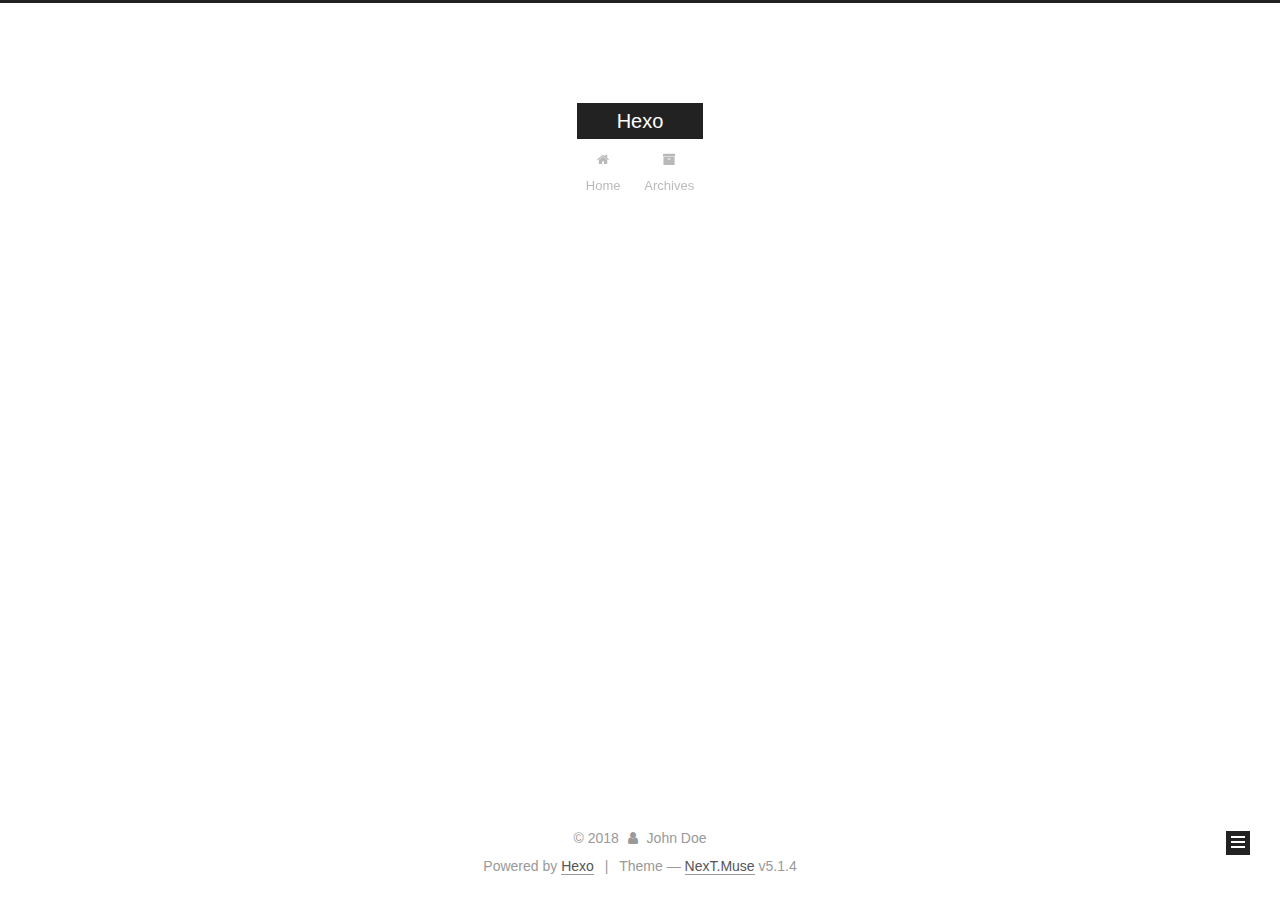
==== archives/index.html @ 810b973e "Site updated: 2018-08-14 03:39:46" ====
<!DOCTYPE html>



  


<html class="theme-next muse use-motion" lang="">
<head>
  <meta charset="UTF-8"/>
<meta http-equiv="X-UA-Compatible" content="IE=edge" />
<meta name="viewport" content="width=device-width, initial-scale=1, maximum-scale=1"/>
<meta name="theme-color" content="#222">









<meta http-equiv="Cache-Control" content="no-transform" />
<meta http-equiv="Cache-Control" content="no-siteapp" />
















  
  
  <link href="/lib/fancybox/source/jquery.fancybox.css?v=2.1.5" rel="stylesheet" type="text/css" />







<link href="/lib/font-awesome/css/font-awesome.min.css?v=4.6.2" rel="stylesheet" type="text/css" />

<link href="/css/main.css?v=5.1.4" rel="stylesheet" type="text/css" />


  <link rel="apple-touch-icon" sizes="180x180" href="/images/apple-touch-icon-next.png?v=5.1.4">


  <link rel="icon" type="image/png" sizes="32x32" href="/images/favicon-32x32-next.png?v=5.1.4">


  <link rel="icon" type="image/png" sizes="16x16" href="/images/favicon-16x16-next.png?v=5.1.4">


  <link rel="mask-icon" href="/images/logo.svg?v=5.1.4" color="#222">





  <meta name="keywords" content="Hexo, NexT" />










<meta property="og:type" content="website">
<meta property="og:title" content="Hexo">
<meta property="og:url" content="http://yoursite.com/archives/index.html">
<meta property="og:site_name" content="Hexo">
<meta property="og:locale" content="default">
<meta name="twitter:card" content="summary">
<meta name="twitter:title" content="Hexo">



<script type="text/javascript" id="hexo.configurations">
  var NexT = window.NexT || {};
  var CONFIG = {
    root: '/',
    scheme: 'Muse',
    version: '5.1.4',
    sidebar: {"position":"left","display":"post","offset":12,"b2t":false,"scrollpercent":false,"onmobile":false},
    fancybox: true,
    tabs: true,
    motion: {"enable":true,"async":false,"transition":{"post_block":"fadeIn","post_header":"slideDownIn","post_body":"slideDownIn","coll_header":"slideLeftIn","sidebar":"slideUpIn"}},
    duoshuo: {
      userId: '0',
      author: 'Author'
    },
    algolia: {
      applicationID: '',
      apiKey: '',
      indexName: '',
      hits: {"per_page":10},
      labels: {"input_placeholder":"Search for Posts","hits_empty":"We didn't find any results for the search: ${query}","hits_stats":"${hits} results found in ${time} ms"}
    }
  };
</script>



  <link rel="canonical" href="http://yoursite.com/archives/"/>





  <title>Archive | Hexo</title>
  








</head>

<body itemscope itemtype="http://schema.org/WebPage" lang="default">

  
  
    
  

  <div class="container sidebar-position-left page-archive">
    <div class="headband"></div>

    <header id="header" class="header" itemscope itemtype="http://schema.org/WPHeader">
      <div class="header-inner"><div class="site-brand-wrapper">
  <div class="site-meta ">
    

    <div class="custom-logo-site-title">
      <a href="/"  class="brand" rel="start">
        <span class="logo-line-before"><i></i></span>
        <span class="site-title">Hexo</span>
        <span class="logo-line-after"><i></i></span>
      </a>
    </div>
      
        <p class="site-subtitle"></p>
      
  </div>

  <div class="site-nav-toggle">
    <button>
      <span class="btn-bar"></span>
      <span class="btn-bar"></span>
      <span class="btn-bar"></span>
    </button>
  </div>
</div>

<nav class="site-nav">
  

  
    <ul id="menu" class="menu">
      
        
        <li class="menu-item menu-item-home">
          <a href="/" rel="section">
            
              <i class="menu-item-icon fa fa-fw fa-home"></i> <br />
            
            Home
          </a>
        </li>
      
        
        <li class="menu-item menu-item-archives">
          <a href="/archives/" rel="section">
            
              <i class="menu-item-icon fa fa-fw fa-archive"></i> <br />
            
            Archives
          </a>
        </li>
      

      
    </ul>
  

  
</nav>



 </div>
    </header>

    <main id="main" class="main">
      <div class="main-inner">
        <div class="content-wrap">
          <div id="content" class="content">
            

  
  
  
  <div class="post-block archive">
    <div id="posts" class="posts-collapse">
      <span class="archive-move-on"></span>

      <span class="archive-page-counter">
        
        
        
          
        
        Um..! 1 post. Keep on posting.
      </span>

      

        
        
        

        
          
          <div class="collection-title">
            <h1 class="archive-year" id="archive-year-2018">2018</h1>
          </div>
        
        

        

  <article class="post post-type-normal" itemscope itemtype="http://schema.org/Article">
    <header class="post-header">

      <h2 class="post-title">
        
            <a class="post-title-link" href="/2018/08/14/hello-world/" itemprop="url">
              
                <span itemprop="name">Hello World</span>
              
            </a>
        
      </h2>

      <div class="post-meta">
        <time class="post-time" itemprop="dateCreated"
              datetime="2018-08-14T01:51:07+08:00"
              content="2018-08-14" >
          08-14
        </time>
      </div>

    </header>
  </article>



      

    </div>
  </div>
  
  
  

  



          </div>
          


          

        </div>
        
          
  
  <div class="sidebar-toggle">
    <div class="sidebar-toggle-line-wrap">
      <span class="sidebar-toggle-line sidebar-toggle-line-first"></span>
      <span class="sidebar-toggle-line sidebar-toggle-line-middle"></span>
      <span class="sidebar-toggle-line sidebar-toggle-line-last"></span>
    </div>
  </div>

  <aside id="sidebar" class="sidebar">
    
    <div class="sidebar-inner">

      

      

      <section class="site-overview-wrap sidebar-panel sidebar-panel-active">
        <div class="site-overview">
          <div class="site-author motion-element" itemprop="author" itemscope itemtype="http://schema.org/Person">
            
              <p class="site-author-name" itemprop="name">John Doe</p>
              <p class="site-description motion-element" itemprop="description"></p>
          </div>

          <nav class="site-state motion-element">

            
              <div class="site-state-item site-state-posts">
              
                <a href="/archives/">
              
                  <span class="site-state-item-count">1</span>
                  <span class="site-state-item-name">posts</span>
                </a>
              </div>
            

            

            

          </nav>

          

          

          
          

          
          

          

        </div>
      </section>

      

      

    </div>
  </aside>


        
      </div>
    </main>

    <footer id="footer" class="footer">
      <div class="footer-inner">
        <div class="copyright">&copy; <span itemprop="copyrightYear">2018</span>
  <span class="with-love">
    <i class="fa fa-user"></i>
  </span>
  <span class="author" itemprop="copyrightHolder">John Doe</span>

  
</div>


  <div class="powered-by">Powered by <a class="theme-link" target="_blank" href="https://hexo.io">Hexo</a></div>



  <span class="post-meta-divider">|</span>



  <div class="theme-info">Theme &mdash; <a class="theme-link" target="_blank" href="https://github.com/iissnan/hexo-theme-next">NexT.Muse</a> v5.1.4</div>




        







        
      </div>
    </footer>

    
      <div class="back-to-top">
        <i class="fa fa-arrow-up"></i>
        
      </div>
    

    

  </div>

  

<script type="text/javascript">
  if (Object.prototype.toString.call(window.Promise) !== '[object Function]') {
    window.Promise = null;
  }
</script>









  












  
  
    <script type="text/javascript" src="/lib/jquery/index.js?v=2.1.3"></script>
  

  
  
    <script type="text/javascript" src="/lib/fastclick/lib/fastclick.min.js?v=1.0.6"></script>
  

  
  
    <script type="text/javascript" src="/lib/jquery_lazyload/jquery.lazyload.js?v=1.9.7"></script>
  

  
  
    <script type="text/javascript" src="/lib/velocity/velocity.min.js?v=1.2.1"></script>
  

  
  
    <script type="text/javascript" src="/lib/velocity/velocity.ui.min.js?v=1.2.1"></script>
  

  
  
    <script type="text/javascript" src="/lib/fancybox/source/jquery.fancybox.pack.js?v=2.1.5"></script>
  


  


  <script type="text/javascript" src="/js/src/utils.js?v=5.1.4"></script>

  <script type="text/javascript" src="/js/src/motion.js?v=5.1.4"></script>



  
  

  

  


  <script type="text/javascript" src="/js/src/bootstrap.js?v=5.1.4"></script>



  


  




	





  





  












  





  

  

  

  
  

  

  

  

</body>
</html>
---- css/main.css ----
/* normalize.css v3.0.2 | MIT License | git.io/normalize */
html {
  font-family: sans-serif; /* 1 */
  -ms-text-size-adjust: 100%; /* 2 */
  -webkit-text-size-adjust: 100%; /* 2 */
}
body {
  margin: 0;
}
article,
aside,
details,
figcaption,
figure,
footer,
header,
hgroup,
main,
menu,
nav,
section,
summary {
  display: block;
}
audio,
canvas,
progress,
video {
  display: inline-block; /* 1 */
  vertical-align: baseline; /* 2 */
}
audio:not([controls]) {
  display: none;
  height: 0;
}
[hidden],
template {
  display: none;
}
a {
  background-color: transparent;
}
a:active,
a:hover {
  outline: 0;
}
abbr[title] {
  border-bottom: 1px dotted;
}
b,
strong {
  font-weight: bold;
}
dfn {
  font-style: italic;
}
h1 {
  font-size: 2em;
  margin: 0.67em 0;
}
mark {
  background: #ff0;
  color: #000;
}
small {
  font-size: 80%;
}
sub,
sup {
  font-size: 75%;
  line-height: 0;
  position: relative;
  vertical-align: baseline;
}
sup {
  top: -0.5em;
}
sub {
  bottom: -0.25em;
}
img {
  border: 0;
}
svg:not(:root) {
  overflow: hidden;
}
figure {
  margin: 1em 40px;
}
hr {
  -moz-box-sizing: content-box;
  box-sizing: content-box;
  height: 0;
}
pre {
  overflow: auto;
}
code,
kbd,
pre,
samp {
  font-family: monospace, monospace;
  font-size: 1em;
}
button,
input,
optgroup,
select,
textarea {
  color: inherit; /* 1 */
  font: inherit; /* 2 */
  margin: 0; /* 3 */
}
button {
  overflow: visible;
}
button,
select {
  text-transform: none;
}
button,
html input[type="button"],
input[type="reset"],
input[type="submit"] {
  -webkit-appearance: button; /* 2 */
  cursor: pointer; /* 3 */
}
button[disabled],
html input[disabled] {
  cursor: default;
}
button::-moz-focus-inner,
input::-moz-focus-inner {
  border: 0;
  padding: 0;
}
input {
  line-height: normal;
}
input[type="checkbox"],
input[type="radio"] {
  box-sizing: border-box; /* 1 */
  padding: 0; /* 2 */
}
input[type="number"]::-webkit-inner-spin-button,
input[type="number"]::-webkit-outer-spin-button {
  height: auto;
}
input[type="search"] {
  -webkit-appearance: textfield; /* 1 */
  -moz-box-sizing: content-box;
  -webkit-box-sizing: content-box; /* 2 */
  box-sizing: content-box;
}
input[type="search"]::-webkit-search-cancel-button,
input[type="search"]::-webkit-search-decoration {
  -webkit-appearance: none;
}
fieldset {
  border: 1px solid #c0c0c0;
  margin: 0 2px;
  padding: 0.35em 0.625em 0.75em;
}
legend {
  border: 0; /* 1 */
  padding: 0; /* 2 */
}
textarea {
  overflow: auto;
}
optgroup {
  font-weight: bold;
}
table {
  border-collapse: collapse;
  border-spacing: 0;
}
td,
th {
  padding: 0;
}
::selection {
  background: #262a30;
  color: #fff;
}
body {
  position: relative;
  font-family: 'Lato', "PingFang SC", "Microsoft YaHei", sans-serif;
  font-size: 14px;
  line-height: 2;
  color: #555;
  background: #fff;
}
@media (max-width: 767px) {
  body {
    padding-right: 0 !important;
  }
}
@media (min-width: 768px) and (max-width: 991px) {
  body {
    padding-right: 0 !important;
  }
}
@media (min-width: 1600px) {
  body {
    font-size: 16px;
  }
}
h1,
h2,
h3,
h4,
h5,
h6 {
  margin: 0;
  padding: 0;
  font-weight: bold;
  line-height: 1.5;
  font-family: 'Lato', "PingFang SC", "Microsoft YaHei", sans-serif;
}
h2,
h3,
h4,
h5,
h6 {
  margin: 20px 0 15px;
}
h1 {
  font-size: 22px;
}
@media (max-width: 767px) {
  h1 {
    font-size: 18px;
  }
}
h2 {
  font-size: 20px;
}
@media (max-width: 767px) {
  h2 {
    font-size: 16px;
  }
}
h3 {
  font-size: 18px;
}
@media (max-width: 767px) {
  h3 {
    font-size: 14px;
  }
}
h4 {
  font-size: 16px;
}
@media (max-width: 767px) {
  h4 {
    font-size: 12px;
  }
}
h5 {
  font-size: 14px;
}
@media (max-width: 767px) {
  h5 {
    font-size: 10px;
  }
}
h6 {
  font-size: 12px;
}
@media (max-width: 767px) {
  h6 {
    font-size: 8px;
  }
}
p {
  margin: 0 0 20px 0;
}
a {
  color: #555;
  text-decoration: none;
  outline: none;
  border-bottom: 1px solid #999;
  word-wrap: break-word;
}
a:hover {
  color: #222;
  border-bottom-color: #222;
}
blockquote {
  margin: 0;
  padding: 0;
}
img {
  display: block;
  margin: auto;
  max-width: 100%;
  height: auto;
}
hr {
  margin: 40px 0;
  height: 3px;
  border: none;
  background-color: #ddd;
  background-image: repeating-linear-gradient(-45deg, #fff, #fff 4px, transparent 4px, transparent 8px);
}
blockquote {
  padding: 0 15px;
  color: #666;
  border-left: 4px solid #ddd;
}
blockquote cite::before {
  content: "-";
  padding: 0 5px;
}
dt {
  font-weight: 700;
}
dd {
  margin: 0;
  padding: 0;
}
kbd {
  border: 1px solid #ccc;
  border-radius: 0.2em;
  box-shadow: 0.1em 0.1em 0.2em rgba(0,0,0,0.1);
  background-color: #f9f9f9;
  font-family: inherit;
  background-image: -webkit-linear-gradient(top, #eee, #fff, #eee);
  padding: 0.1em 0.3em;
  white-space: nowrap;
}
.text-left {
  text-align: left;
}
.text-center {
  text-align: center;
}
.text-right {
  text-align: right;
}
.text-justify {
  text-align: justify;
}
.text-nowrap {
  white-space: nowrap;
}
.text-lowercase {
  text-transform: lowercase;
}
.text-uppercase {
  text-transform: uppercase;
}
.text-capitalize {
  text-transform: capitalize;
}
.center-block {
  display: block;
  margin-left: auto;
  margin-right: auto;
}
.clearfix:before,
.clearfix:after {
  content: " ";
  display: table;
}
.clearfix:after {
  clear: both;
}
.pullquote {
  width: 45%;
}
.pullquote.left {
  float: left;
  margin-left: 5px;
  margin-right: 10px;
}
.pullquote.right {
  float: right;
  margin-left: 10px;
  margin-right: 5px;
}
.affix.affix.affix {
  position: fixed;
}
.translation {
  margin-top: -20px;
  font-size: 14px;
  color: #999;
}
.scrollbar-measure {
  width: 100px;
  height: 100px;
  overflow: scroll;
  position: absolute;
  top: -9999px;
}
.use-motion .motion-element {
  opacity: 0;
}
table {
  margin: 20px 0;
  width: 100%;
  border-collapse: collapse;
  border-spacing: 0;
  border: 1px solid #ddd;
  font-size: 14px;
  table-layout: fixed;
  word-wrap: break-all;
}
table>tbody>tr:nth-of-type(odd) {
  background-color: #f9f9f9;
}
table>tbody>tr:hover {
  background-color: #f5f5f5;
}
caption,
th,
td {
  padding: 8px;
  text-align: left;
  vertical-align: middle;
  font-weight: normal;
}
th,
td {
  border-bottom: 3px solid #ddd;
  border-right: 1px solid #eee;
}
th {
  padding-bottom: 10px;
  font-weight: 700;
}
td {
  border-bottom-width: 1px;
}
html,
body {
  height: 100%;
}
.container {
  position: relative;
  min-height: 100%;
}
.header-inner {
  margin: 0 auto;
  padding: 100px 0 70px;
  width: 700px;
}
@media (min-width: 1600px) {
  .container .header-inner {
    width: 900px;
  }
}
.main {
  padding-bottom: 150px;
}
.main-inner {
  margin: 0 auto;
  width: 700px;
}
@media (min-width: 1600px) {
  .container .main-inner {
    width: 900px;
  }
}
.footer {
  position: absolute;
  left: 0;
  bottom: 0;
  width: 100%;
  min-height: 50px;
}
.footer-inner {
  box-sizing: border-box;
  margin: 20px auto;
  width: 700px;
}
@media (min-width: 1600px) {
  .container .footer-inner {
    width: 900px;
  }
}
pre,
.highlight {
  overflow: auto;
  margin: 20px 0;
  padding: 0;
  font-size: 13px;
  color: #4d4d4c;
  background: #f7f7f7;
  line-height: 1.6;
}
pre,
code {
  font-family: consolas, Menlo, "PingFang SC", "Microsoft YaHei", monospace;
}
code {
  padding: 2px 4px;
  word-wrap: break-word;
  color: #555;
  background: #eee;
  border-radius: 3px;
  font-size: 13px;
}
pre {
  padding: 10px;
}
pre code {
  padding: 0;
  color: #4d4d4c;
  background: none;
  text-shadow: none;
}
.highlight {
  border-radius: 1px;
}
.highlight pre {
  border: none;
  margin: 0;
  padding: 10px 0;
}
.highlight table {
  margin: 0;
  width: auto;
  border: none;
}
.highlight td {
  border: none;
  padding: 0;
}
.highlight figcaption {
  font-size: 1em;
  color: #4d4d4c;
  line-height: 1em;
  margin-bottom: 1em;
}
.highlight figcaption:before,
.highlight figcaption:after {
  content: " ";
  display: table;
}
.highlight figcaption:after {
  clear: both;
}
.highlight figcaption a {
  float: right;
  color: #4d4d4c;
}
.highlight figcaption a:hover {
  border-bottom-color: #4d4d4c;
}
.highlight .gutter pre {
  padding-left: 10px;
  padding-right: 10px;
  color: #869194;
  text-align: right;
  background-color: #eff2f3;
}
.highlight .code pre {
  width: 100%;
  padding-left: 10px;
  padding-right: 10px;
  background-color: #f7f7f7;
}
.highlight .line {
  height: 20px;
}
.gutter {
  -webkit-user-select: none;
  -moz-user-select: none;
  -ms-user-select: none;
  user-select: none;
}
.gist table {
  width: auto;
}
.gist table td {
  border: none;
}
pre .deletion {
  background: #fdd;
}
pre .addition {
  background: #dfd;
}
pre .meta {
  color: #8959a8;
}
pre .comment {
  color: #8e908c;
}
pre .variable,
pre .attribute,
pre .tag,
pre .regexp,
pre .ruby .constant,
pre .xml .tag .title,
pre .xml .pi,
pre .xml .doctype,
pre .html .doctype,
pre .css .id,
pre .css .class,
pre .css .pseudo {
  color: #c82829;
}
pre .number,
pre .preprocessor,
pre .built_in,
pre .literal,
pre .params,
pre .constant,
pre .command {
  color: #f5871f;
}
pre .ruby .class .title,
pre .css .rules .attribute,
pre .string,
pre .value,
pre .inheritance,
pre .header,
pre .ruby .symbol,
pre .xml .cdata,
pre .special,
pre .number,
pre .formula {
  color: #718c00;
}
pre .title,
pre .css .hexcolor {
  color: #3e999f;
}
pre .function,
pre .python .decorator,
pre .python .title,
pre .ruby .function .title,
pre .ruby .title .keyword,
pre .perl .sub,
pre .javascript .title,
pre .coffeescript .title {
  color: #4271ae;
}
pre .keyword,
pre .javascript .function {
  color: #8959a8;
}
.full-image.full-image.full-image.full-image {
  border: none;
  max-width: 100%;
  width: auto;
  margin: 20px auto 25px;
}
@media (min-width: 992px) {
  .full-image.full-image.full-image.full-image {
    max-width: none;
    width: 110%;
    margin: 25px -5%;
  }
}
.blockquote-center,
.page-home .post-type-quote blockquote,
.page-post-detail .post-type-quote blockquote {
  position: relative;
  margin: 40px 0;
  padding: 0;
  border-left: none;
  text-align: center;
}
.blockquote-center::before,
.page-home .post-type-quote blockquote::before,
.page-post-detail .post-type-quote blockquote::before,
.blockquote-center::after,
.page-home .post-type-quote blockquote::after,
.page-post-detail .post-type-quote blockquote::after {
  position: absolute;
  content: ' ';
  display: block;
  width: 100%;
  height: 24px;
  opacity: 0.2;
  background-repeat: no-repeat;
  background-position: 0 -6px;
  background-size: 22px 22px;
}
.blockquote-center::before,
.page-home .post-type-quote blockquote::before,
.page-post-detail .post-type-quote blockquote::before {
  top: -20px;
  background-image: url("../images/quote-l.svg");
  border-top: 1px solid #ccc;
}
.blockquote-center::after,
.page-home .post-type-quote blockquote::after,
.page-post-detail .post-type-quote blockquote::after {
  bottom: -20px;
  background-image: url("../images/quote-r.svg");
  border-bottom: 1px solid #ccc;
  background-position: 100% 8px;
}
.blockquote-center p,
.page-home .post-type-quote blockquote p,
.page-post-detail .post-type-quote blockquote p,
.blockquote-center div,
.page-home .post-type-quote blockquote div,
.page-post-detail .post-type-quote blockquote div {
  text-align: center;
}
.post .post-body .group-picture img {
  box-sizing: border-box;
  padding: 0 3px;
  border: none;
}
.post .group-picture-row {
  overflow: hidden;
  margin-top: 6px;
}
.post .group-picture-row:first-child {
  margin-top: 0;
}
.post .group-picture-column {
  float: left;
}
.page-post-detail .post-body .group-picture-column {
  float: none;
  margin-top: 10px;
  width: auto !important;
}
.page-post-detail .post-body .group-picture-column img {
  margin: 0 auto;
}
.page-archive .group-picture-container {
  overflow: hidden;
}
.page-archive .group-picture-row {
  float: left;
}
.page-archive .group-picture-row:first-child {
  margin-top: 6px;
}
.page-archive .group-picture-column {
  max-width: 150px;
  max-height: 150px;
}
.post-body .note {
  position: relative;
  padding: 15px;
  margin-bottom: 20px;
  border: 1px solid #eee;
  border-left-width: 5px;
  border-radius: 3px;
}
.post-body .note h2,
.post-body .note h3,
.post-body .note h4,
.post-body .note h5,
.post-body .note h6 {
  margin-top: 0;
  margin-bottom: 0;
  border-bottom: initial;
  padding-top: 0 !important;
}
.post-body .note p:first-child,
.post-body .note ul:first-child,
.post-body .note ol:first-child,
.post-body .note table:first-child,
.post-body .note pre:first-child,
.post-body .note blockquote:first-child {
  margin-top: 0;
}
.post-body .note p:last-child,
.post-body .note ul:last-child,
.post-body .note ol:last-child,
.post-body .note table:last-child,
.post-body .note pre:last-child,
.post-body .note blockquote:last-child {
  margin-bottom: 0;
}
.post-body .note.default {
  border-left-color: #777;
}
.post-body .note.default h2,
.post-body .note.default h3,
.post-body .note.default h4,
.post-body .note.default h5,
.post-body .note.default h6 {
  color: #777;
}
.post-body .note.primary {
  border-left-color: #6f42c1;
}
.post-body .note.primary h2,
.post-body .note.primary h3,
.post-body .note.primary h4,
.post-body .note.primary h5,
.post-body .note.primary h6 {
  color: #6f42c1;
}
.post-body .note.info {
  border-left-color: #428bca;
}
.post-body .note.info h2,
.post-body .note.info h3,
.post-body .note.info h4,
.post-body .note.info h5,
.post-body .note.info h6 {
  color: #428bca;
}
.post-body .note.success {
  border-left-color: #5cb85c;
}
.post-body .note.success h2,
.post-body .note.success h3,
.post-body .note.success h4,
.post-body .note.success h5,
.post-body .note.success h6 {
  color: #5cb85c;
}
.post-body .note.warning {
  border-left-color: #f0ad4e;
}
.post-body .note.warning h2,
.post-body .note.warning h3,
.post-body .note.warning h4,
.post-body .note.warning h5,
.post-body .note.warning h6 {
  color: #f0ad4e;
}
.post-body .note.danger {
  border-left-color: #d9534f;
}
.post-body .note.danger h2,
.post-body .note.danger h3,
.post-body .note.danger h4,
.post-body .note.danger h5,
.post-body .note.danger h6 {
  color: #d9534f;
}
.post-body .label {
  display: inline;
  padding: 0 2px;
  white-space: nowrap;
}
.post-body .label.default {
  background-color: #f0f0f0;
}
.post-body .label.primary {
  background-color: #efe6f7;
}
.post-body .label.info {
  background-color: #e5f2f8;
}
.post-body .label.success {
  background-color: #e7f4e9;
}
.post-body .label.warning {
  background-color: #fcf6e1;
}
.post-body .label.danger {
  background-color: #fae8eb;
}
.post-body .tabs {
  position: relative;
  display: block;
  margin-bottom: 20px;
  padding-top: 10px;
}
.post-body .tabs ul.nav-tabs {
  margin: 0;
  padding: 0;
  display: flex;
  margin-bottom: -1px;
}
@media (max-width: 413px) {
  .post-body .tabs ul.nav-tabs {
    display: block;
    margin-bottom: 5px;
  }
}
.post-body .tabs ul.nav-tabs li.tab {
  list-style-type: none !important;
  margin: 0 0.25em 0 0;
  border-top: 3px solid transparent;
  border-left: 1px solid transparent;
  border-right: 1px solid transparent;
}
@media (max-width: 413px) {
  .post-body .tabs ul.nav-tabs li.tab {
    margin: initial;
    border-top: 1px solid transparent;
    border-left: 3px solid transparent;
    border-right: 1px solid transparent;
    border-bottom: 1px solid transparent;
  }
}
.post-body .tabs ul.nav-tabs li.tab a {
  outline: 0;
  border-bottom: initial;
  display: block;
  line-height: 1.8em;
  padding: 0.25em 0.75em;
  transition-duration: 0.2s;
  transition-timing-function: ease-out;
  transition-delay: 0s;
}
.post-body .tabs ul.nav-tabs li.tab a i {
  width: 1.285714285714286em;
}
.post-body .tabs ul.nav-tabs li.tab.active {
  border-top: 3px solid #fc6423;
  border-left: 1px solid #ddd;
  border-right: 1px solid #ddd;
  background-color: #fff;
}
@media (max-width: 413px) {
  .post-body .tabs ul.nav-tabs li.tab.active {
    border-top: 1px solid #ddd;
    border-left: 3px solid #fc6423;
    border-right: 1px solid #ddd;
    border-bottom: 1px solid #ddd;
  }
}
.post-body .tabs ul.nav-tabs li.tab.active a {
  cursor: default;
  color: #555;
}
.post-body .tabs .tab-content {
  background-color: #fff;
}
.post-body .tabs .tab-content .tab-pane {
  border: 1px solid #ddd;
  padding: 20px 20px 0 20px;
}
.post-body .tabs .tab-content .tab-pane:not(.active) {
  display: none !important;
}
.post-body .tabs .tab-content .tab-pane.active {
  display: block !important;
}
.btn {
  display: inline-block;
  padding: 0 20px;
  font-size: 14px;
  color: #fff;
  background: #222;
  border: 2px solid #222;
  text-decoration: none;
  border-radius: 0;
  transition-property: background-color;
  transition-duration: 0.2s;
  transition-timing-function: ease-in-out;
  transition-delay: 0s;
  line-height: 2;
}
.btn:hover {
  border-color: #222;
  color: #222;
  background: #fff;
}
.btn +.btn {
  margin: 0 0 8px 8px;
}
.btn .fa-fw {
  width: 1.285714285714286em;
  text-align: left;
}
.btn-bar {
  display: block;
  width: 22px;
  height: 2px;
  background: #555;
  border-radius: 1px;
}
.btn-bar+.btn-bar {
  margin-top: 4px;
}
.pagination {
  margin: 120px 0 40px;
  text-align: center;
  border-top: 1px solid #eee;
}
.page-number-basic,
.pagination .prev,
.pagination .next,
.pagination .page-number,
.pagination .space {
  display: inline-block;
  position: relative;
  top: -1px;
  margin: 0 10px;
  padding: 0 11px;
}
@media (max-width: 767px) {
  .page-number-basic,
  .pagination .prev,
  .pagination .next,
  .pagination .page-number,
  .pagination .space {
    margin: 0 5px;
  }
}
.pagination .prev,
.pagination .next,
.pagination .page-number {
  border-bottom: 0;
  border-top: 1px solid #eee;
  transition-property: border-color;
  transition-duration: 0.2s;
  transition-timing-function: ease-in-out;
  transition-delay: 0s;
}
.pagination .prev:hover,
.pagination .next:hover,
.pagination .page-number:hover {
  border-top-color: #222;
}
.pagination .space {
  padding: 0;
  margin: 0;
}
.pagination .prev {
  margin-left: 0;
}
.pagination .next {
  margin-right: 0;
}
.pagination .page-number.current {
  color: #fff;
  background: #ccc;
  border-top-color: #ccc;
}
@media (max-width: 767px) {
  .pagination {
    border-top: none;
  }
  .pagination .prev,
  .pagination .next,
  .pagination .page-number {
    margin-bottom: 10px;
    border-top: 0;
    border-bottom: 1px solid #eee;
    padding: 0 10px;
  }
  .pagination .prev:hover,
  .pagination .next:hover,
  .pagination .page-number:hover {
    border-bottom-color: #222;
  }
}
.comments {
  margin: 60px 20px 0;
}
.tag-cloud {
  text-align: center;
}
.tag-cloud a {
  display: inline-block;
  margin: 10px;
}
.back-to-top {
  box-sizing: border-box;
  position: fixed;
  bottom: -100px;
  right: 30px;
  z-index: 1050;
  padding: 0 6px;
  width: 24px;
  background: #222;
  font-size: 12px;
  opacity: 1;
  color: #fff;
  cursor: pointer;
  text-align: center;
  -webkit-transform: translateZ(0);
  transition-property: bottom;
  transition-duration: 0.2s;
  transition-timing-function: ease-in-out;
  transition-delay: 0s;
}
@media (min-width: 768px) and (max-width: 991px) {
  .back-to-top {
    display: none !important;
  }
}
@media (max-width: 767px) {
  .back-to-top {
    display: none !important;
  }
}
.back-to-top.back-to-top-on {
  bottom: 19px;
}
.header {
  background: transparent;
}
.header-inner {
  position: relative;
}
.headband {
  height: 3px;
  background: #222;
}
.site-meta {
  margin: 0;
  text-align: center;
}
@media (max-width: 767px) {
  .site-meta {
    text-align: center;
  }
}
.brand {
  position: relative;
  display: inline-block;
  padding: 0 40px;
  color: #fff;
  background: #222;
  border-bottom: none;
}
.brand:hover {
  color: #fff;
}
.logo {
  display: inline-block;
  margin-right: 5px;
  line-height: 36px;
  vertical-align: top;
}
.site-title {
  display: inline-block;
  vertical-align: top;
  line-height: 36px;
  font-size: 20px;
  font-weight: normal;
  font-family: 'Lato', "PingFang SC", "Microsoft YaHei", sans-serif;
}
.site-subtitle {
  margin-top: 10px;
  font-size: 13px;
  color: #999;
}
.use-motion .brand {
  opacity: 0;
}
.use-motion .logo,
.use-motion .site-title,
.use-motion .site-subtitle {
  opacity: 0;
  position: relative;
  top: -10px;
}
.site-nav-toggle {
  display: none;
  position: absolute;
  top: 10px;
  left: 10px;
}
@media (max-width: 767px) {
  .site-nav-toggle {
    display: block;
  }
}
.site-nav-toggle button {
  margin-top: 2px;
  padding: 9px 10px;
  background: transparent;
  border: none;
}
@media (max-width: 767px) {
  .site-nav {
    display: none;
    margin: 0 -10px;
    padding: 0 10px;
    clear: both;
    border-top: 1px solid #ddd;
  }
}
@media (min-width: 768px) and (max-width: 991px) {
  .site-nav {
    display: block !important;
  }
}
@media (min-width: 992px) {
  .site-nav {
    display: block !important;
  }
}
.menu {
  margin-top: 20px;
  padding-left: 0;
  text-align: center;
}
.menu .menu-item {
  display: inline-block;
  margin: 0 10px;
  list-style: none;
}
@media screen and (max-width: 767px) {
  .menu .menu-item {
    margin-top: 10px;
  }
}
.menu .menu-item a {
  display: block;
  font-size: 13px;
  line-height: inherit;
  border-bottom: 1px solid transparent;
  transition-property: border-color;
  transition-duration: 0.2s;
  transition-timing-function: ease-in-out;
  transition-delay: 0s;
}
.menu .menu-item a:hover {
  border-bottom-color: #222;
}
.menu .menu-item .fa {
  margin-right: 5px;
}
.use-motion .menu-item {
  opacity: 0;
}
.post-body {
  font-family: 'Lato', "PingFang SC", "Microsoft YaHei", sans-serif;
}
@media (max-width: 767px) {
  .post-body {
    word-break: break-word;
  }
}
.post-body .fancybox img {
  display: block !important;
  margin: 0 auto;
  cursor: pointer;
  cursor: zoom-in;
  cursor: -webkit-zoom-in;
}
.post-body .image-caption,
.post-body .figure .caption {
  margin: -20px auto 15px;
  text-align: center;
  font-size: 14px;
  color: #999;
  font-weight: bold;
  line-height: 1;
}
.post-sticky-flag {
  display: inline-block;
  font-size: 16px;
  -ms-transform: rotate(30deg);
  -webkit-transform: rotate(30deg);
  -moz-transform: rotate(30deg);
  -ms-transform: rotate(30deg);
  -o-transform: rotate(30deg);
  transform: rotate(30deg);
}
.use-motion .post-block,
.use-motion .pagination,
.use-motion .comments {
  opacity: 0;
}
.use-motion .post-header {
  opacity: 0;
}
.use-motion .post-body {
  opacity: 0;
}
.use-motion .collection-title {
  opacity: 0;
}
.posts-expand {
  padding-top: 40px;
}
@media (max-width: 767px) {
  .posts-expand {
    margin: 0 20px;
  }
  .post-body pre .gutter pre {
    padding-right: 10px;
  }
  .post-body .highlight {
    margin-left: 0px;
    margin-right: 0px;
    padding: 0;
  }
  .post-body .highlight .gutter pre {
    padding-right: 10px;
  }
}
@media (min-width: 992px) {
  .posts-expand .post-body {
    text-align: justify;
  }
}
.posts-expand .post-body h2,
.posts-expand .post-body h3,
.posts-expand .post-body h4,
.posts-expand .post-body h5,
.posts-expand .post-body h6 {
  padding-top: 10px;
}
.posts-expand .post-body h2 .header-anchor,
.posts-expand .post-body h3 .header-anchor,
.posts-expand .post-body h4 .header-anchor,
.posts-expand .post-body h5 .header-anchor,
.posts-expand .post-body h6 .header-anchor {
  float: right;
  margin-left: 10px;
  color: #ccc;
  border-bottom-style: none;
  visibility: hidden;
}
.posts-expand .post-body h2 .header-anchor:hover,
.posts-expand .post-body h3 .header-anchor:hover,
.posts-expand .post-body h4 .header-anchor:hover,
.posts-expand .post-body h5 .header-anchor:hover,
.posts-expand .post-body h6 .header-anchor:hover {
  color: inherit;
}
.posts-expand .post-body h2:hover .header-anchor,
.posts-expand .post-body h3:hover .header-anchor,
.posts-expand .post-body h4:hover .header-anchor,
.posts-expand .post-body h5:hover .header-anchor,
.posts-expand .post-body h6:hover .header-anchor {
  visibility: visible;
}
.posts-expand .post-body ul li {
  list-style: circle;
}
.posts-expand .post-body img {
  box-sizing: border-box;
  margin: auto;
  padding: 3px;
  border: 1px solid #ddd;
}
.posts-expand .post-body .fancybox img {
  margin: 0 auto 25px;
}
@media (max-width: 767px) {
  .posts-collapse {
    margin: 0 20px;
  }
  .posts-collapse .post-title,
  .posts-collapse .post-meta {
    display: block;
    width: auto;
    text-align: left;
  }
}
.posts-collapse {
  position: relative;
  z-index: 1010;
  margin-left: 55px;
}
.posts-collapse::after {
  content: " ";
  position: absolute;
  top: 20px;
  left: 0;
  margin-left: -2px;
  width: 4px;
  height: 100%;
  background: #f5f5f5;
  z-index: -1;
}
@media (max-width: 767px) {
  .posts-collapse {
    margin: 0 20px;
  }
}
.posts-collapse .collection-title {
  position: relative;
  margin: 60px 0;
}
.posts-collapse .collection-title h1,
.posts-collapse .collection-title h2 {
  margin-left: 20px;
}
.posts-collapse .collection-title small {
  color: #bbb;
  margin-left: 5px;
}
.posts-collapse .collection-title::before {
  content: " ";
  position: absolute;
  left: 0;
  top: 50%;
  margin-left: -4px;
  margin-top: -4px;
  width: 8px;
  height: 8px;
  background: #bbb;
  border-radius: 50%;
}
.posts-collapse .post {
  margin: 30px 0;
}
.posts-collapse .post-header {
  position: relative;
  transition-duration: 0.2s;
  transition-timing-function: ease-in-out;
  transition-delay: 0s;
  transition-property: border;
  border-bottom: 1px dashed #ccc;
}
.posts-collapse .post-header::before {
  content: " ";
  position: absolute;
  left: 0;
  top: 12px;
  width: 6px;
  height: 6px;
  margin-left: -4px;
  background: #bbb;
  border-radius: 50%;
  border: 1px solid #fff;
  transition-duration: 0.2s;
  transition-timing-function: ease-in-out;
  transition-delay: 0s;
  transition-property: background;
}
.posts-collapse .post-header:hover {
  border-bottom-color: #666;
}
.posts-collapse .post-header:hover::before {
  background: #222;
}
.posts-collapse .post-meta {
  position: absolute;
  font-size: 12px;
  left: 20px;
  top: 5px;
}
.posts-collapse .post-comments-count {
  display: none;
}
.posts-collapse .post-title {
  margin-left: 60px;
  font-size: 16px;
  font-weight: normal;
  line-height: inherit;
}
.posts-collapse .post-title::after {
  margin-left: 3px;
  opacity: 0.6;
}
.posts-collapse .post-title a {
  color: #666;
  border-bottom: none;
}
.page-home .post-type-quote .post-header,
.page-post-detail .post-type-quote .post-header,
.page-home .post-type-quote .post-tags,
.page-post-detail .post-type-quote .post-tags {
  display: none;
}
.posts-expand .post-title {
  text-align: center;
  word-break: break-word;
  font-weight: 400;
}
.posts-expand .post-title-link {
  display: inline-block;
  position: relative;
  color: #555;
  border-bottom: none;
  line-height: 1.2;
  vertical-align: top;
}
.posts-expand .post-title-link::before {
  content: "";
  position: absolute;
  width: 100%;
  height: 2px;
  bottom: 0;
  left: 0;
  background-color: #000;
  visibility: hidden;
  -webkit-transform: scaleX(0);
  -moz-transform: scaleX(0);
  -ms-transform: scaleX(0);
  -o-transform: scaleX(0);
  transform: scaleX(0);
  transition-duration: 0.2s;
  transition-timing-function: ease-in-out;
  transition-delay: 0s;
}
.posts-expand .post-title-link:hover::before {
  visibility: visible;
  -webkit-transform: scaleX(1);
  -moz-transform: scaleX(1);
  -ms-transform: scaleX(1);
  -o-transform: scaleX(1);
  transform: scaleX(1);
}
.posts-expand .post-title-link .fa {
  font-size: 16px;
}
.posts-expand .post-meta {
  margin: 3px 0 60px 0;
  color: #999;
  font-family: 'Lato', "PingFang SC", "Microsoft YaHei", sans-serif;
  font-size: 12px;
  text-align: center;
}
.posts-expand .post-meta .post-category-list {
  display: inline-block;
  margin: 0;
  padding: 3px;
}
.posts-expand .post-meta .post-category-list-link {
  color: #999;
}
.posts-expand .post-meta .post-description {
  font-size: 14px;
  margin-top: 2px;
}
.post-meta-divider {
  margin: 0 0.5em;
}
.post-meta-item-icon {
  margin-right: 3px;
}
@media (min-width: 768px) and (max-width: 991px) {
  .post-meta-item-icon {
    display: inline-block;
  }
}
@media (max-width: 767px) {
  .post-meta-item-icon {
    display: inline-block;
  }
}
@media (min-width: 768px) and (max-width: 991px) {
  .post-meta-item-text {
    display: none;
  }
}
@media (max-width: 767px) {
  .post-meta-item-text {
    display: none;
  }
}
@media (max-width: 767px) {
  .posts-expand .post-comments-count {
    display: none;
  }
}
.post-button {
  margin-top: 40px;
}
.posts-expand .post-tags {
  margin-top: 40px;
  text-align: center;
}
.posts-expand .post-tags a {
  display: inline-block;
  margin-right: 10px;
  font-size: 13px;
}
.post-nav {
  display: table;
  margin-top: 15px;
  width: 100%;
  border-top: 1px solid #eee;
}
.post-nav-divider {
  display: table-cell;
  width: 10%;
}
.post-nav-item {
  display: table-cell;
  padding: 10px 0 0 0;
  width: 45%;
  vertical-align: top;
}
.post-nav-item a {
  position: relative;
  display: block;
  line-height: 25px;
  font-size: 14px;
  color: #555;
  border-bottom: none;
}
.post-nav-item a:hover {
  color: #222;
  border-bottom: none;
}
.post-nav-item a:active {
  top: 2px;
}
.post-nav-item .fa {
  position: absolute;
  top: 8px;
  left: 0;
  font-size: 12px;
}
.post-nav-next a {
  padding-left: 15px;
}
.post-nav-prev {
  text-align: right;
}
.post-nav-prev a {
  padding-right: 15px;
}
.post-nav-prev .fa {
  right: 0;
  left: auto;
}
.posts-expand .post-eof {
  display: block;
  margin: 80px auto 60px;
  width: 8%;
  height: 1px;
  background: #ccc;
  text-align: center;
}
.post:last-child .post-eof.post-eof.post-eof {
  display: none;
}
.post-gallery {
  display: table;
  table-layout: fixed;
  width: 100%;
  border-collapse: separate;
}
.post-gallery-row {
  display: table-row;
}
.post-gallery .post-gallery-img {
  display: table-cell;
  text-align: center;
  vertical-align: middle;
  border: none;
}
.post-gallery .post-gallery-img img {
  max-width: 100%;
  max-height: 100%;
  border: none;
}
.fancybox-close,
.fancybox-close:hover {
  border: none;
}
.rtl.post-body p,
.rtl.post-body a,
.rtl.post-body h1,
.rtl.post-body h2,
.rtl.post-body h3,
.rtl.post-body h4,
.rtl.post-body h5,
.rtl.post-body h6,
.rtl.post-body li,
.rtl.post-body ul,
.rtl.post-body ol {
  direction: rtl;
  font-family: UKIJ Ekran;
}
.rtl.post-title {
  font-family: UKIJ Ekran;
}
.sidebar {
  position: fixed;
  right: 0;
  top: 0;
  bottom: 0;
  width: 0;
  z-index: 1040;
  box-shadow: inset 0 2px 6px #000;
  background: #222;
  -webkit-transform: translateZ(0);
}
.sidebar a {
  color: #999;
  border-bottom-color: #555;
}
.sidebar a:hover {
  color: #eee;
}
@media (min-width: 768px) and (max-width: 991px) {
  .sidebar {
    display: none !important;
  }
}
@media (max-width: 767px) {
  .sidebar {
    display: none !important;
  }
}
.sidebar-inner {
  position: relative;
  padding: 20px 10px;
  color: #999;
  text-align: center;
}
.site-overview-wrap {
  overflow: hidden;
}
.site-overview {
  overflow-y: auto;
  overflow-x: hidden;
}
.sidebar-toggle {
  position: fixed;
  right: 30px;
  bottom: 45px;
  width: 14px;
  height: 14px;
  padding: 5px;
  background: #222;
  line-height: 0;
  z-index: 1050;
  cursor: pointer;
  -webkit-transform: translateZ(0);
}
@media (min-width: 768px) and (max-width: 991px) {
  .sidebar-toggle {
    display: none !important;
  }
}
@media (max-width: 767px) {
  .sidebar-toggle {
    display: none !important;
  }
}
.sidebar-toggle-line {
  position: relative;
  display: inline-block;
  vertical-align: top;
  height: 2px;
  width: 100%;
  background: #fff;
  margin-top: 3px;
}
.sidebar-toggle-line:first-child {
  margin-top: 0;
}
.site-author-image {
  display: block;
  margin: 0 auto;
  padding: 2px;
  max-width: 96px;
  height: auto;
  border: 2px solid #333;
}
.site-author-name {
  margin: 5px 0 0;
  text-align: center;
  color: #f5f5f5;
  font-weight: normal;
}
.site-description {
  margin-top: 5px;
  text-align: center;
  font-size: 14px;
  color: #999;
}
.site-state {
  overflow: hidden;
  line-height: 1.4;
  white-space: nowrap;
  text-align: center;
}
.site-state-item {
  display: inline-block;
  padding: 0 15px;
  border-left: 1px solid #333;
}
.site-state-item:first-child {
  border-left: none;
}
.site-state-item a {
  border-bottom: none;
}
.site-state-item-count {
  display: block;
  text-align: center;
  color: inherit;
  font-weight: 600;
  font-size: 18px;
}
.site-state-item-name {
  font-size: 13px;
  color: inherit;
}
.feed-link {
  margin-top: 20px;
}
.feed-link a {
  display: inline-block;
  padding: 0 15px;
  color: #fc6423;
  border: 1px solid #fc6423;
  border-radius: 4px;
}
.feed-link a i {
  color: #fc6423;
  font-size: 14px;
}
.feed-link a:hover {
  color: #fff;
  background: #fc6423;
}
.feed-link a:hover i {
  color: #fff;
}
.links-of-author {
  margin-top: 20px;
}
.links-of-author a {
  display: inline-block;
  vertical-align: middle;
  margin-right: 10px;
  margin-bottom: 10px;
  border-bottom-color: #555;
  font-size: 13px;
}
.links-of-author a:before {
  display: inline-block;
  vertical-align: middle;
  margin-right: 3px;
  content: " ";
  width: 4px;
  height: 4px;
  border-radius: 50%;
  background: #ffa2ff;
}
.links-of-blogroll {
  font-size: 13px;
}
.links-of-blogroll-title {
  margin-top: 20px;
  font-size: 14px;
  font-weight: 600;
}
.links-of-blogroll-list {
  margin: 0;
  padding: 0;
  list-style: none;
}
.links-of-blogroll-item {
  padding: 2px 10px;
}
.links-of-blogroll-item a {
  max-width: 280px;
  box-sizing: border-box;
  display: inline-block;
  overflow: hidden;
  white-space: nowrap;
  text-overflow: ellipsis;
}
.sidebar-nav {
  margin: 0 0 20px;
  padding-left: 0;
}
.sidebar-nav li {
  display: inline-block;
  cursor: pointer;
  border-bottom: 1px solid transparent;
  font-size: 14px;
  color: #555;
}
.sidebar-nav li:hover {
  color: #f5f5f5;
}
.page-post-detail .sidebar-nav-toc {
  padding: 0 5px;
}
.page-post-detail .sidebar-nav-overview {
  margin-left: 10px;
}
.sidebar-nav .sidebar-nav-active {
  color: #87daff;
  border-bottom-color: #87daff;
}
.sidebar-nav .sidebar-nav-active:hover {
  color: #87daff;
}
.sidebar-panel {
  display: none;
}
.sidebar-panel-active {
  display: block;
}
.post-toc-empty {
  font-size: 14px;
  color: #666;
}
.post-toc-wrap {
  overflow: hidden;
}
.post-toc {
  overflow: auto;
}
.post-toc ol {
  margin: 0;
  padding: 0 2px 5px 10px;
  text-align: left;
  list-style: none;
  font-size: 14px;
}
.post-toc ol > ol {
  padding-left: 0;
}
.post-toc ol a {
  transition-duration: 0.2s;
  transition-timing-function: ease-in-out;
  transition-delay: 0s;
  transition-property: all;
  color: #999;
  border-bottom-color: #555;
}
.post-toc ol a:hover {
  color: #ccc;
  border-bottom-color: #ccc;
}
.post-toc .nav-item {
  overflow: hidden;
  text-overflow: ellipsis;
  text-align: justify;
  white-space: nowrap;
  line-height: 1.8;
}
.post-toc .nav .nav-child {
  display: none;
}
.post-toc .nav .active > .nav-child {
  display: block;
}
.post-toc .nav .active-current > .nav-child {
  display: block;
}
.post-toc .nav .active-current > .nav-child > .nav-item {
  display: block;
}
.post-toc .nav .active > a {
  color: #87daff;
  border-bottom-color: #87daff;
}
.post-toc .nav .active-current > a {
  color: #87daff;
}
.post-toc .nav .active-current > a:hover {
  color: #87daff;
}
.footer {
  font-size: 14px;
  color: #999;
}
.footer img {
  border: none;
}
.footer-inner {
  text-align: center;
}
.with-love {
  display: inline-block;
  margin: 0 5px;
}
.powered-by,
.theme-info {
  display: inline-block;
}
.cc-license {
  margin-top: 10px;
  text-align: center;
}
.cc-license .cc-opacity {
  opacity: 0.7;
  border-bottom: none;
}
.cc-license .cc-opacity:hover {
  opacity: 0.9;
}
.cc-license img {
  display: inline-block;
}
.theme-next #ds-thread #ds-reset {
  color: #555;
}
.theme-next #ds-thread #ds-reset .ds-replybox {
  margin-bottom: 30px;
}
.theme-next #ds-thread #ds-reset .ds-replybox .ds-avatar,
.theme-next #ds-reset .ds-avatar img {
  box-shadow: none;
}
.theme-next #ds-thread #ds-reset .ds-textarea-wrapper {
  border-color: #c7d4e1;
  background: none;
  border-top-right-radius: 3px;
  border-top-left-radius: 3px;
}
.theme-next #ds-thread #ds-reset .ds-textarea-wrapper textarea {
  height: 60px;
}
.theme-next #ds-reset .ds-rounded-top {
  border-radius: 0;
}
.theme-next #ds-thread #ds-reset .ds-post-toolbar {
  box-sizing: border-box;
  border: 1px solid #c7d4e1;
  background: #f6f8fa;
}
.theme-next #ds-thread #ds-reset .ds-post-options {
  height: 40px;
  border: none;
  background: none;
}
.theme-next #ds-thread #ds-reset .ds-toolbar-buttons {
  top: 11px;
}
.theme-next #ds-thread #ds-reset .ds-sync {
  top: 5px;
}
.theme-next #ds-thread #ds-reset .ds-post-button {
  top: 4px;
  right: 5px;
  width: 90px;
  height: 30px;
  border: 1px solid #c5ced7;
  border-radius: 3px;
  background-image: linear-gradient(#fbfbfc, #f5f7f9);
  color: #60676d;
}
.theme-next #ds-thread #ds-reset .ds-post-button:hover {
  background-position: 0 -30px;
  color: #60676d;
}
.theme-next #ds-thread #ds-reset .ds-comments-info {
  padding: 10px 0;
}
.theme-next #ds-thread #ds-reset .ds-sort {
  display: none;
}
.theme-next #ds-thread #ds-reset li.ds-tab a.ds-current {
  border: none;
  background: #f6f8fa;
  color: #60676d;
}
.theme-next #ds-thread #ds-reset li.ds-tab a.ds-current:hover {
  background-color: #e9f0f7;
  color: #60676d;
}
.theme-next #ds-thread #ds-reset li.ds-tab a {
  border-radius: 2px;
  padding: 5px;
}
.theme-next #ds-thread #ds-reset .ds-login-buttons p {
  color: #999;
  line-height: 36px;
}
.theme-next #ds-thread #ds-reset .ds-login-buttons .ds-service-list li {
  height: 28px;
}
.theme-next #ds-thread #ds-reset .ds-service-list a {
  background: none;
  padding: 5px;
  border: 1px solid;
  border-radius: 3px;
  text-align: center;
}
.theme-next #ds-thread #ds-reset .ds-service-list a:hover {
  color: #fff;
  background: #666;
}
.theme-next #ds-thread #ds-reset .ds-service-list .ds-weibo {
  color: #fc9b00;
  border-color: #fc9b00;
}
.theme-next #ds-thread #ds-reset .ds-service-list .ds-weibo:hover {
  background: #fc9b00;
}
.theme-next #ds-thread #ds-reset .ds-service-list .ds-qq {
  color: #60a3ec;
  border-color: #60a3ec;
}
.theme-next #ds-thread #ds-reset .ds-service-list .ds-qq:hover {
  background: #60a3ec;
}
.theme-next #ds-thread #ds-reset .ds-service-list .ds-renren {
  color: #2e7ac4;
  border-color: #2e7ac4;
}
.theme-next #ds-thread #ds-reset .ds-service-list .ds-renren:hover {
  background: #2e7ac4;
}
.theme-next #ds-thread #ds-reset .ds-service-list .ds-douban {
  color: #37994c;
  border-color: #37994c;
}
.theme-next #ds-thread #ds-reset .ds-service-list .ds-douban:hover {
  background: #37994c;
}
.theme-next #ds-thread #ds-reset .ds-service-list .ds-kaixin {
  color: #fef20d;
  border-color: #fef20d;
}
.theme-next #ds-thread #ds-reset .ds-service-list .ds-kaixin:hover {
  background: #fef20d;
}
.theme-next #ds-thread #ds-reset .ds-service-list .ds-netease {
  color: #f00;
  border-color: #f00;
}
.theme-next #ds-thread #ds-reset .ds-service-list .ds-netease:hover {
  background: #f00;
}
.theme-next #ds-thread #ds-reset .ds-service-list .ds-sohu {
  color: #ffcb05;
  border-color: #ffcb05;
}
.theme-next #ds-thread #ds-reset .ds-service-list .ds-sohu:hover {
  background: #ffcb05;
}
.theme-next #ds-thread #ds-reset .ds-service-list .ds-baidu {
  color: #2831e0;
  border-color: #2831e0;
}
.theme-next #ds-thread #ds-reset .ds-service-list .ds-baidu:hover {
  background: #2831e0;
}
.theme-next #ds-thread #ds-reset .ds-service-list .ds-google {
  color: #166bec;
  border-color: #166bec;
}
.theme-next #ds-thread #ds-reset .ds-service-list .ds-google:hover {
  background: #166bec;
}
.theme-next #ds-thread #ds-reset .ds-service-list .ds-weixin {
  color: #00ce0d;
  border-color: #00ce0d;
}
.theme-next #ds-thread #ds-reset .ds-service-list .ds-weixin:hover {
  background: #00ce0d;
}
.theme-next #ds-thread #ds-reset .ds-service-list .ds-more-services {
  border: none;
}
.theme-next #ds-thread #ds-reset .ds-service-list .ds-more-services:hover {
  background: none;
}
.theme-next #ds-reset .duoshuo-ua-admin {
  display: inline-block;
  color: #f00;
}
.theme-next #ds-reset .duoshuo-ua-platform,
.theme-next #ds-reset .duoshuo-ua-browser {
  color: #ccc;
}
.theme-next #ds-reset .duoshuo-ua-platform .fa,
.theme-next #ds-reset .duoshuo-ua-browser .fa {
  display: inline-block;
  margin-right: 3px;
}
.theme-next #ds-reset .duoshuo-ua-separator {
  display: inline-block;
  margin-left: 5px;
}
.theme-next .this_ua {
  background-color: #ccc !important;
  border-radius: 4px;
  padding: 0 5px !important;
  margin: 1px 1px !important;
  border: 1px solid #bbb !important;
  color: #fff;
  display: inline-block !important;
}
.theme-next .this_ua.admin {
  background-color: #d9534f !important;
  border-color: #d9534f !important;
}
.theme-next .this_ua.platform.iOS,
.theme-next .this_ua.platform.Mac,
.theme-next .this_ua.platform.Windows {
  background-color: #39b3d7 !important;
  border-color: #46b8da !important;
}
.theme-next .this_ua.platform.Linux {
  background-color: #3a3a3a !important;
  border-color: #1f1f1f !important;
}
.theme-next .this_ua.platform.Android {
  background-color: #00c47d !important;
  border-color: #01b171 !important;
}
.theme-next .this_ua.browser.Mobile,
.theme-next .this_ua.browser.Chrome {
  background-color: #5cb85c !important;
  border-color: #4cae4c !important;
}
.theme-next .this_ua.browser.Firefox {
  background-color: #f0ad4e !important;
  border-color: #eea236 !important;
}
.theme-next .this_ua.browser.Maxthon,
.theme-next .this_ua.browser.IE {
  background-color: #428bca !important;
  border-color: #357ebd !important;
}
.theme-next .this_ua.browser.baidu,
.theme-next .this_ua.browser.UCBrowser,
.theme-next .this_ua.browser.Opera {
  background-color: #d9534f !important;
  border-color: #d43f3a !important;
}
.theme-next .this_ua.browser.Android,
.theme-next .this_ua.browser.QQBrowser {
  background-color: #78ace9 !important;
  border-color: #4cae4c !important;
}
.post-spread {
  margin-top: 20px;
  text-align: center;
}
.jiathis_style {
  display: inline-block;
}
.jiathis_style a {
  border: none;
}
.fa {
  font-family: FontAwesome !important;
}
.post-spread {
  margin-top: 20px;
  text-align: center;
}
.bdshare-slide-button-box a {
  border: none;
}
.bdsharebuttonbox {
  display: inline-block;
}
.bdsharebuttonbox a {
  border: none;
}
.local-search-pop-overlay {
  position: fixed;
  width: 100%;
  height: 100%;
  top: 0;
  left: 0;
  z-index: 2080;
  background-color: rgba(0,0,0,0.3);
}
.local-search-popup {
  display: none;
  position: fixed;
  top: 10%;
  left: 50%;
  margin-left: -350px;
  width: 700px;
  height: 80%;
  padding: 0;
  background: #fff;
  color: #333;
  z-index: 9999;
  border-radius: 5px;
}
@media (max-width: 767px) {
  .local-search-popup {
    padding: 0;
    top: 0;
    left: 0;
    margin: 0;
    width: 100%;
    height: 100%;
    border-radius: 0;
  }
}
.local-search-popup ul.search-result-list {
  padding: 0;
  margin: 0 5px;
}
.local-search-popup p.search-result {
  border-bottom: 1px dashed #ccc;
  padding: 5px 0;
}
.local-search-popup a.search-result-title {
  font-weight: bold;
  font-size: 16px;
}
.local-search-popup .search-keyword {
  border-bottom: 1px dashed #f00;
  font-weight: bold;
  color: #f00;
}
.local-search-popup .local-search-header {
  padding: 5px;
  height: 36px;
  background: #f5f5f5;
  border-top-left-radius: 5px;
  border-top-right-radius: 5px;
}
.local-search-popup #local-search-result {
  overflow: auto;
  position: relative;
  padding: 5px 25px;
  height: calc(100% - 55px);
}
.local-search-popup .local-search-input-wrapper {
  display: inline-block;
  width: calc(100% - 90px);
  height: 36px;
  line-height: 36px;
  padding: 0 5px;
}
.local-search-popup .local-search-input-wrapper input {
  padding: 8px 0;
  height: 20px;
  display: block;
  width: 100%;
  outline: none;
  border: none;
  background: transparent;
  vertical-align: middle;
}
.local-search-popup .search-icon,
.local-search-popup .popup-btn-close {
  display: inline-block;
  font-size: 18px;
  color: #999;
  height: 36px;
  width: 18px;
  padding-left: 10px;
  padding-right: 10px;
}
.local-search-popup .search-icon {
  float: left;
}
.local-search-popup .popup-btn-close {
  border-left: 1px solid #eee;
  float: right;
  cursor: pointer;
}
.local-search-popup #no-result {
  position: absolute;
  left: 50%;
  top: 50%;
  -webkit-transform: translate(-50%, -50%);
  -webkit-transform: translate(-50%, -50%);
  -moz-transform: translate(-50%, -50%);
  -ms-transform: translate(-50%, -50%);
  -o-transform: translate(-50%, -50%);
  transform: translate(-50%, -50%);
  color: #ccc;
}
.site-uv,
.site-pv,
.page-pv {
  display: inline-block;
}
.site-uv .busuanzi-value,
.site-pv .busuanzi-value,
.page-pv .busuanzi-value {
  margin: 0 5px;
}
.site-uv {
  margin-right: 10px;
}
.site-uv::after {
  content: "|";
  padding-left: 10px;
}
.page-archive .archive-page-counter {
  position: relative;
  top: 3px;
  left: 20px;
}
@media (max-width: 767px) {
  .page-archive .archive-page-counter {
    top: 5px;
  }
}
.page-archive .posts-collapse .archive-move-on {
  position: absolute;
  top: 11px;
  left: 0;
  margin-left: -6px;
  width: 10px;
  height: 10px;
  opacity: 0.5;
  background: #555;
  border: 1px solid #fff;
  border-radius: 50%;
}
.category-all-page .category-all-title {
  text-align: center;
}
.category-all-page .category-all {
  margin-top: 20px;
}
.category-all-page .category-list {
  margin: 0;
  padding: 0;
  list-style: none;
}
.category-all-page .category-list-item {
  margin: 5px 10px;
}
.category-all-page .category-list-count {
  color: #bbb;
}
.category-all-page .category-list-count:before {
  display: inline;
  content: " (";
}
.category-all-page .category-list-count:after {
  display: inline;
  content: ") ";
}
.category-all-page .category-list-child {
  padding-left: 10px;
}
#schedule ul#event-list {
  padding-left: 30px;
}
#schedule ul#event-list hr {
  margin: 20px 0 45px 0 !important;
  background: #222;
}
#schedule ul#event-list hr:after {
  display: inline-block;
  content: 'NOW';
  background: #222;
  color: #fff;
  font-weight: bold;
  text-align: right;
  padding: 0 5px;
}
#schedule ul#event-list li.event {
  margin: 20px 0px;
  background: #f9f9f9;
  padding-left: 10px;
  min-height: 40px;
}
#schedule ul#event-list li.event h2.event-summary {
  margin: 0;
  padding-bottom: 3px;
}
#schedule ul#event-list li.event h2.event-summary:before {
  display: inline-block;
  font-family: FontAwesome;
  font-size: 8px;
  content: '\f111';
  vertical-align: middle;
  margin-right: 25px;
  color: #bbb;
}
#schedule ul#event-list li.event span.event-relative-time {
  display: inline-block;
  font-size: 12px;
  font-weight: 400;
  padding-left: 12px;
  color: #bbb;
}
#schedule ul#event-list li.event span.event-details {
  display: block;
  color: #bbb;
  margin-left: 56px;
  padding-top: 3px;
  padding-bottom: 6px;
  text-indent: -24px;
  line-height: 18px;
}
#schedule ul#event-list li.event span.event-details:before {
  text-indent: 0;
  display: inline-block;
  width: 14px;
  font-family: FontAwesome;
  text-align: center;
  margin-right: 9px;
  color: #bbb;
}
#schedule ul#event-list li.event span.event-details.event-location:before {
  content: '\f041';
}
#schedule ul#event-list li.event span.event-details.event-duration:before {
  content: '\f017';
}
#schedule ul#event-list li.event-past {
  background: #fcfcfc;
}
#schedule ul#event-list li.event-past > * {
  opacity: 0.6;
}
#schedule ul#event-list li.event-past h2.event-summary {
  color: #bbb;
}
#schedule ul#event-list li.event-past h2.event-summary:before {
  color: #dfdfdf;
}
#schedule ul#event-list li.event-now {
  background: #222;
  color: #fff;
  padding: 15px 0 15px 10px;
}
#schedule ul#event-list li.event-now h2.event-summary:before {
  -webkit-transform: scale(1.2);
  -moz-transform: scale(1.2);
  -ms-transform: scale(1.2);
  -o-transform: scale(1.2);
  transform: scale(1.2);
  color: #fff;
  animation: dot-flash 1s alternate infinite ease-in-out;
}
#schedule ul#event-list li.event-now * {
  color: #fff !important;
}
@-moz-keyframes dot-flash {
  from {
    opacity: 1;
    -webkit-transform: scale(1.1);
    -moz-transform: scale(1.1);
    -ms-transform: scale(1.1);
    -o-transform: scale(1.1);
    transform: scale(1.1);
  }
  to {
    opacity: 0;
    -webkit-transform: scale(1);
    -moz-transform: scale(1);
    -ms-transform: scale(1);
    -o-transform: scale(1);
    transform: scale(1);
  }
}
@-webkit-keyframes dot-flash {
  from {
    opacity: 1;
    -webkit-transform: scale(1.1);
    -moz-transform: scale(1.1);
    -ms-transform: scale(1.1);
    -o-transform: scale(1.1);
    transform: scale(1.1);
  }
  to {
    opacity: 0;
    -webkit-transform: scale(1);
    -moz-transform: scale(1);
    -ms-transform: scale(1);
    -o-transform: scale(1);
    transform: scale(1);
  }
}
@-o-keyframes dot-flash {
  from {
    opacity: 1;
    -webkit-transform: scale(1.1);
    -moz-transform: scale(1.1);
    -ms-transform: scale(1.1);
    -o-transform: scale(1.1);
    transform: scale(1.1);
  }
  to {
    opacity: 0;
    -webkit-transform: scale(1);
    -moz-transform: scale(1);
    -ms-transform: scale(1);
    -o-transform: scale(1);
    transform: scale(1);
  }
}
@keyframes dot-flash {
  from {
    opacity: 1;
    -webkit-transform: scale(1.1);
    -moz-transform: scale(1.1);
    -ms-transform: scale(1.1);
    -o-transform: scale(1.1);
    transform: scale(1.1);
  }
  to {
    opacity: 0;
    -webkit-transform: scale(1);
    -moz-transform: scale(1);
    -ms-transform: scale(1);
    -o-transform: scale(1);
    transform: scale(1);
  }
}
.page-post-detail .sidebar-toggle-line {
  background: #87daff;
}
.page-post-detail .comments {
  overflow: hidden;
}
@media (max-width: 767px) {
  .header-inner,
  .container .main-inner,
  .footer-inner {
    width: auto;
  }
}
embed {
  display: block;
  margin: 0px auto 25px auto;
}
.custom-logo .site-meta-headline {
  text-align: center;
}
.custom-logo .brand {
  background: none;
}
.custom-logo .site-title {
  margin: 10px auto 0;
  font-size: 24px;
  color: #222;
}
.custom-logo .site-title a {
  border: none;
}
.custom-logo-image {
  margin: 0 auto;
  padding: 5px;
  max-width: 150px;
  background: #fff;
}
@media (max-width: 767px) {
  .site-nav {
    position: absolute;
    left: 0;
    top: 52px;
    margin: 0;
    width: 100%;
    padding: 0;
    background: #fff;
    border-bottom: 1px solid #ddd;
    z-index: 1030;
  }
}
@media (max-width: 767px) {
  .menu {
    text-align: left;
  }
}
@media (max-width: 767px) {
  .menu .menu-item {
    display: block;
    margin: 0 10px;
    vertical-align: top;
  }
}
@media (max-width: 767px) {
  .menu .menu-item br {
    display: none;
  }
}
@media (max-width: 767px) {
  .menu .menu-item a {
    padding: 5px 10px;
  }
}
.menu .menu-item .fa {
  margin-right: 0;
}
.site-search form {
  display: none;
}
.links-of-blogroll-inline .links-of-blogroll-item {
  display: inline-block;
}
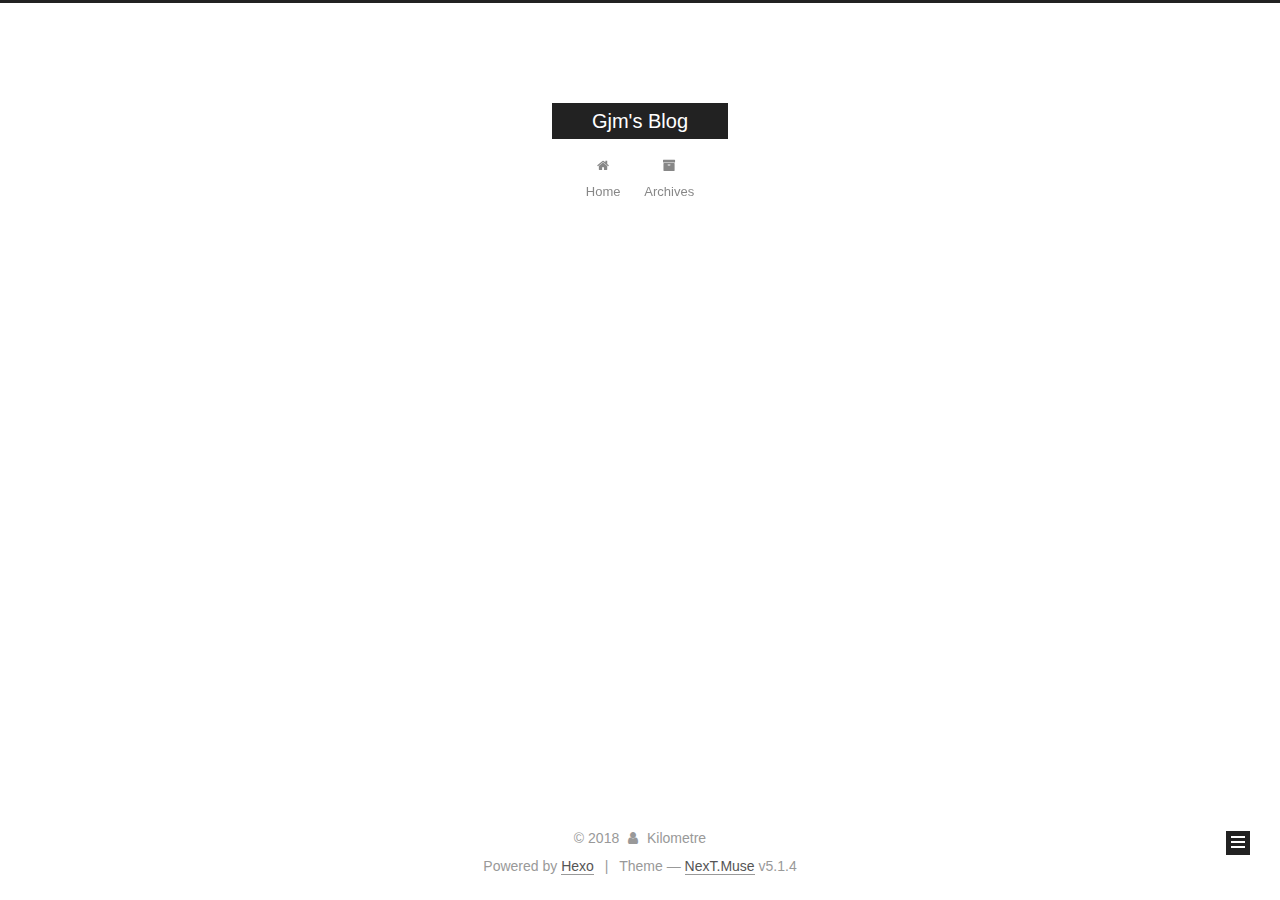
==== commit 7978e0e9: "Site updated: 2018-08-14 09:19:18" ====
--- a/archives/index.html
+++ b/archives/index.html
@@ -80,12 +80,12 @@
 
 
 <meta property="og:type" content="website">
-<meta property="og:title" content="Hexo">
+<meta property="og:title" content="Gjm&#39;s Blog">
 <meta property="og:url" content="http://yoursite.com/archives/index.html">
-<meta property="og:site_name" content="Hexo">
+<meta property="og:site_name" content="Gjm&#39;s Blog">
 <meta property="og:locale" content="default">
 <meta name="twitter:card" content="summary">
-<meta name="twitter:title" content="Hexo">
+<meta name="twitter:title" content="Gjm&#39;s Blog">
 
 
 
@@ -121,7 +121,7 @@
 
 
 
-  <title>Archive | Hexo</title>
+  <title>Archive | Gjm's Blog</title>
   
 
 
@@ -151,7 +151,7 @@
     <div class="custom-logo-site-title">
       <a href="/"  class="brand" rel="start">
         <span class="logo-line-before"><i></i></span>
-        <span class="site-title">Hexo</span>
+        <span class="site-title">Gjm's Blog</span>
         <span class="logo-line-after"><i></i></span>
       </a>
     </div>
@@ -314,7 +314,7 @@
         <div class="site-overview">
           <div class="site-author motion-element" itemprop="author" itemscope itemtype="http://schema.org/Person">
             
-              <p class="site-author-name" itemprop="name">John Doe</p>
+              <p class="site-author-name" itemprop="name">Kilometre</p>
               <p class="site-description motion-element" itemprop="description"></p>
           </div>
 
@@ -370,7 +370,7 @@
   <span class="with-love">
     <i class="fa fa-user"></i>
   </span>
-  <span class="author" itemprop="copyrightHolder">John Doe</span>
+  <span class="author" itemprop="copyrightHolder">Kilometre</span>
 
   
 </div>
--- a/css/main.css
+++ b/css/main.css
@@ -1822,7 +1822,7 @@
   width: 4px;
   height: 4px;
   border-radius: 50%;
-  background: #ffa2ff;
+  background: #7716a4;
 }
 .links-of-blogroll {
   font-size: 13px;
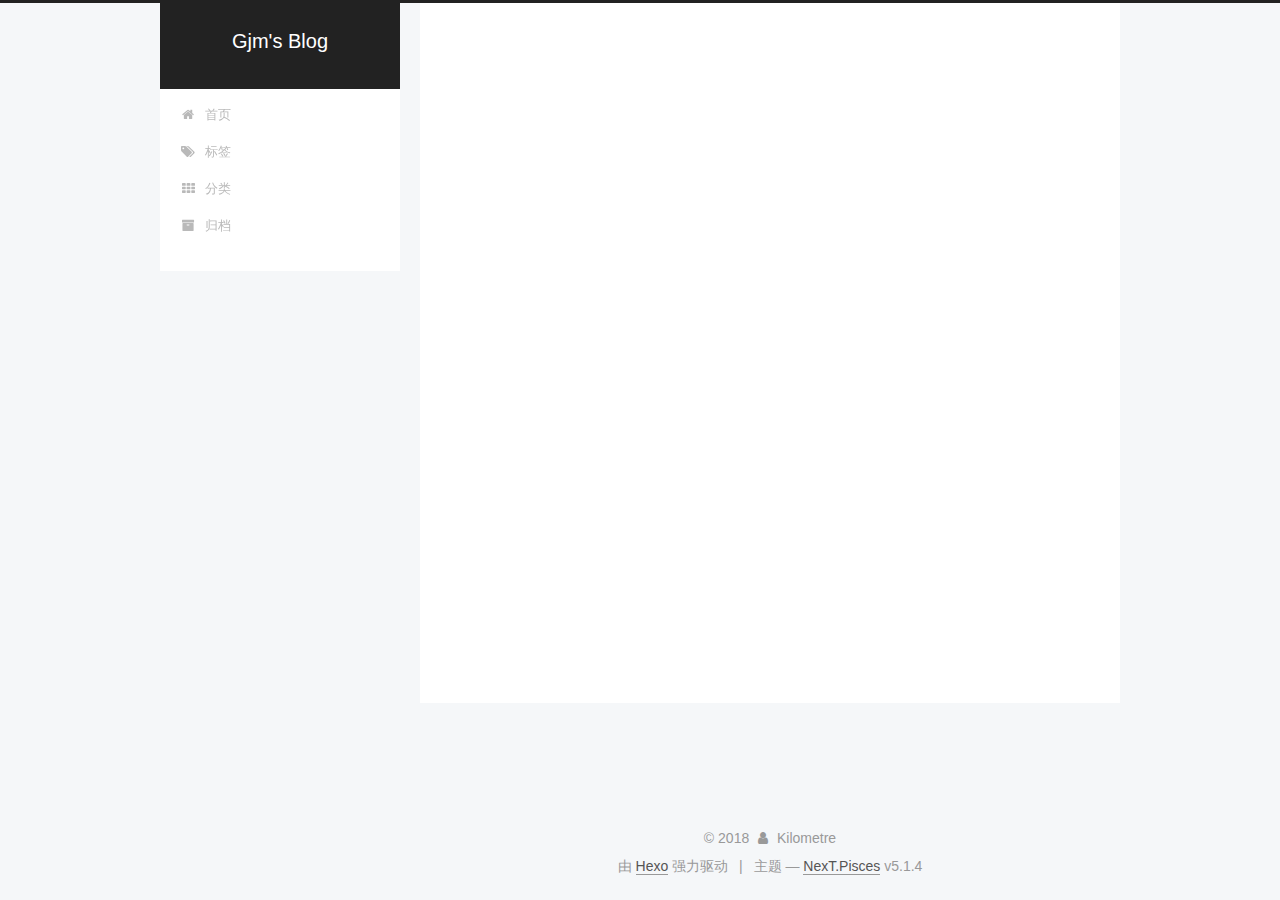
==== commit 5a5320ee: "Site updated: 2018-08-14 13:54:44" ====
--- a/archives/index.html
+++ b/archives/index.html
@@ -5,7 +5,7 @@
   
 
 
-<html class="theme-next muse use-motion" lang="">
+<html class="theme-next pisces use-motion" lang="zh-Hans">
 <head>
   <meta charset="UTF-8"/>
 <meta http-equiv="X-UA-Compatible" content="IE=edge" />
@@ -83,7 +83,7 @@
 <meta property="og:title" content="Gjm&#39;s Blog">
 <meta property="og:url" content="http://yoursite.com/archives/index.html">
 <meta property="og:site_name" content="Gjm&#39;s Blog">
-<meta property="og:locale" content="default">
+<meta property="og:locale" content="zh-Hans">
 <meta name="twitter:card" content="summary">
 <meta name="twitter:title" content="Gjm&#39;s Blog">
 
@@ -93,7 +93,7 @@
   var NexT = window.NexT || {};
   var CONFIG = {
     root: '/',
-    scheme: 'Muse',
+    scheme: 'Pisces',
     version: '5.1.4',
     sidebar: {"position":"left","display":"post","offset":12,"b2t":false,"scrollpercent":false,"onmobile":false},
     fancybox: true,
@@ -101,7 +101,7 @@
     motion: {"enable":true,"async":false,"transition":{"post_block":"fadeIn","post_header":"slideDownIn","post_body":"slideDownIn","coll_header":"slideLeftIn","sidebar":"slideUpIn"}},
     duoshuo: {
       userId: '0',
-      author: 'Author'
+      author: '博主'
     },
     algolia: {
       applicationID: '',
@@ -121,7 +121,7 @@
 
 
 
-  <title>Archive | Gjm's Blog</title>
+  <title>归档 | Gjm's Blog</title>
   
 
 
@@ -133,7 +133,7 @@
 
 </head>
 
-<body itemscope itemtype="http://schema.org/WebPage" lang="default">
+<body itemscope itemtype="http://schema.org/WebPage" lang="zh-Hans">
 
   
   
@@ -181,17 +181,37 @@
             
               <i class="menu-item-icon fa fa-fw fa-home"></i> <br />
             
-            Home
+            首页
           </a>
         </li>
       
         
+        <li class="menu-item menu-item-tags">
+          <a href="/tags/" rel="section">
+            
+              <i class="menu-item-icon fa fa-fw fa-tags"></i> <br />
+            
+            标签
+          </a>
+        </li>
+      
+        
+        <li class="menu-item menu-item-categories">
+          <a href="/categories/" rel="section">
+            
+              <i class="menu-item-icon fa fa-fw fa-th"></i> <br />
+            
+            分类
+          </a>
+        </li>
+      
+        
         <li class="menu-item menu-item-archives">
           <a href="/archives/" rel="section">
             
               <i class="menu-item-icon fa fa-fw fa-archive"></i> <br />
             
-            Archives
+            归档
           </a>
         </li>
       
@@ -227,7 +247,7 @@
         
           
         
-        Um..! 1 post. Keep on posting.
+        嗯..! 目前共计 1 篇日志。 继续努力。
       </span>
 
       
@@ -326,7 +346,7 @@
                 <a href="/archives/">
               
                   <span class="site-state-item-count">1</span>
-                  <span class="site-state-item-name">posts</span>
+                  <span class="site-state-item-name">日志</span>
                 </a>
               </div>
             
@@ -376,7 +396,7 @@
 </div>
 
 
-  <div class="powered-by">Powered by <a class="theme-link" target="_blank" href="https://hexo.io">Hexo</a></div>
+  <div class="powered-by">由 <a class="theme-link" target="_blank" href="https://hexo.io">Hexo</a> 强力驱动</div>
 
 
 
@@ -384,7 +404,7 @@
 
 
 
-  <div class="theme-info">Theme &mdash; <a class="theme-link" target="_blank" href="https://github.com/iissnan/hexo-theme-next">NexT.Muse</a> v5.1.4</div>
+  <div class="theme-info">主题 &mdash; <a class="theme-link" target="_blank" href="https://github.com/iissnan/hexo-theme-next">NexT.Pisces</a> v5.1.4</div>
 
 
 
@@ -484,6 +504,13 @@
   
   
 
+
+  <script type="text/javascript" src="/js/src/affix.js?v=5.1.4"></script>
+
+  <script type="text/javascript" src="/js/src/schemes/pisces.js?v=5.1.4"></script>
+
+
+
   
 
   
--- a/css/main.css
+++ b/css/main.css
@@ -189,7 +189,7 @@
   font-size: 14px;
   line-height: 2;
   color: #555;
-  background: #fff;
+  background: #f5f7f9;
 }
 @media (max-width: 767px) {
   body {
@@ -653,8 +653,8 @@
 @media (min-width: 992px) {
   .full-image.full-image.full-image.full-image {
     max-width: none;
-    width: 110%;
-    margin: 25px -5%;
+    width: 118%;
+    margin: 0 -9%;
   }
 }
 .blockquote-center,
@@ -940,11 +940,11 @@
   display: inline-block;
   padding: 0 20px;
   font-size: 14px;
-  color: #fff;
-  background: #222;
-  border: 2px solid #222;
+  color: #555;
+  background: #fff;
+  border: 2px solid #555;
   text-decoration: none;
-  border-radius: 0;
+  border-radius: 2px;
   transition-property: background-color;
   transition-duration: 0.2s;
   transition-timing-function: ease-in-out;
@@ -953,8 +953,8 @@
 }
 .btn:hover {
   border-color: #222;
-  color: #222;
-  background: #fff;
+  color: #fff;
+  background: #222;
 }
 .btn +.btn {
   margin: 0 0 8px 8px;
@@ -1066,7 +1066,7 @@
   width: 24px;
   background: #222;
   font-size: 12px;
-  opacity: 1;
+  opacity: 0.6;
   color: #fff;
   cursor: pointer;
   text-align: center;
@@ -1087,7 +1087,7 @@
   }
 }
 .back-to-top.back-to-top-on {
-  bottom: 19px;
+  bottom: 30px;
 }
 .header {
   background: transparent;
@@ -1136,7 +1136,7 @@
 .site-subtitle {
   margin-top: 10px;
   font-size: 13px;
-  color: #999;
+  color: #ddd;
 }
 .use-motion .brand {
   opacity: 0;
@@ -1209,7 +1209,8 @@
   transition-timing-function: ease-in-out;
   transition-delay: 0s;
 }
-.menu .menu-item a:hover {
+.menu .menu-item a:hover,
+.menu-item-active a {
   border-bottom-color: #222;
 }
 .menu .menu-item .fa {
@@ -1738,20 +1739,20 @@
   display: block;
   margin: 0 auto;
   padding: 2px;
-  max-width: 96px;
+  max-width: 120px;
   height: auto;
-  border: 2px solid #333;
+  border: 1px solid #eee;
 }
 .site-author-name {
-  margin: 5px 0 0;
+  margin: 0;
   text-align: center;
-  color: #f5f5f5;
-  font-weight: normal;
+  color: #222;
+  font-weight: 600;
 }
 .site-description {
-  margin-top: 5px;
+  margin-top: 0;
   text-align: center;
-  font-size: 14px;
+  font-size: 13px;
   color: #999;
 }
 .site-state {
@@ -1763,7 +1764,7 @@
 .site-state-item {
   display: inline-block;
   padding: 0 15px;
-  border-left: 1px solid #333;
+  border-left: 1px solid #eee;
 }
 .site-state-item:first-child {
   border-left: none;
@@ -1776,11 +1777,11 @@
   text-align: center;
   color: inherit;
   font-weight: 600;
-  font-size: 18px;
+  font-size: 16px;
 }
 .site-state-item-name {
   font-size: 13px;
-  color: inherit;
+  color: #999;
 }
 .feed-link {
   margin-top: 20px;
@@ -1822,7 +1823,7 @@
   width: 4px;
   height: 4px;
   border-radius: 50%;
-  background: #7716a4;
+  background: #adaf00;
 }
 .links-of-blogroll {
   font-size: 13px;
@@ -1860,7 +1861,7 @@
   color: #555;
 }
 .sidebar-nav li:hover {
-  color: #f5f5f5;
+  color: #fc6423;
 }
 .page-post-detail .sidebar-nav-toc {
   padding: 0 5px;
@@ -1869,11 +1870,11 @@
   margin-left: 10px;
 }
 .sidebar-nav .sidebar-nav-active {
-  color: #87daff;
-  border-bottom-color: #87daff;
+  color: #fc6423;
+  border-bottom-color: #fc6423;
 }
 .sidebar-nav .sidebar-nav-active:hover {
-  color: #87daff;
+  color: #fc6423;
 }
 .sidebar-panel {
   display: none;
@@ -1906,12 +1907,12 @@
   transition-timing-function: ease-in-out;
   transition-delay: 0s;
   transition-property: all;
-  color: #999;
-  border-bottom-color: #555;
+  color: #666;
+  border-bottom-color: #ccc;
 }
 .post-toc ol a:hover {
-  color: #ccc;
-  border-bottom-color: #ccc;
+  color: #000;
+  border-bottom-color: #000;
 }
 .post-toc .nav-item {
   overflow: hidden;
@@ -1933,14 +1934,14 @@
   display: block;
 }
 .post-toc .nav .active > a {
-  color: #87daff;
-  border-bottom-color: #87daff;
+  color: #fc6423;
+  border-bottom-color: #fc6423;
 }
 .post-toc .nav .active-current > a {
-  color: #87daff;
+  color: #fc6423;
 }
 .post-toc .nav .active-current > a:hover {
-  color: #87daff;
+  color: #fc6423;
 }
 .footer {
   font-size: 14px;
@@ -2345,6 +2346,16 @@
   transform: translate(-50%, -50%);
   color: #ccc;
 }
+@media (min-width: 768px) and (max-width: 991px) {
+  .busuanzi-count {
+    width: auto;
+  }
+}
+@media (max-width: 767px) {
+  .busuanzi-count {
+    width: auto;
+  }
+}
 .site-uv,
 .site-pv,
 .page-pv {
@@ -2580,83 +2591,403 @@
   }
 }
 .page-post-detail .sidebar-toggle-line {
-  background: #87daff;
+  background: #fc6423;
 }
 .page-post-detail .comments {
   overflow: hidden;
 }
-@media (max-width: 767px) {
-  .header-inner,
-  .container .main-inner,
+.header {
+  position: relative;
+  margin: 0 auto;
+  width: 960px;
+}
+@media (min-width: 768px) and (max-width: 991px) {
+  .header {
+    width: auto;
+  }
+}
+@media (max-width: 767px) {
+  .header {
+    width: auto;
+  }
+}
+.header-inner {
+  position: absolute;
+  top: 0;
+  overflow: hidden;
+  padding: 0;
+  width: 240px;
+  background: #fff;
+  box-shadow: initial;
+  border-radius: initial;
+}
+@media (min-width: 1600px) {
+  .container .header-inner {
+    width: 240px;
+  }
+}
+@media (min-width: 768px) and (max-width: 991px) {
+  .header-inner {
+    position: relative;
+    width: auto;
+    border-radius: initial;
+  }
+}
+@media (max-width: 767px) {
+  .header-inner {
+    position: relative;
+    width: auto;
+    border-radius: initial;
+  }
+}
+.main:before,
+.main:after {
+  content: " ";
+  display: table;
+}
+.main:after {
+  clear: both;
+}
+@media (min-width: 768px) and (max-width: 991px) {
+  .main {
+    padding-bottom: 100px;
+  }
+}
+@media (max-width: 767px) {
+  .main {
+    padding-bottom: 100px;
+  }
+}
+.container .main-inner {
+  width: 960px;
+}
+@media (min-width: 768px) and (max-width: 991px) {
+  .container .main-inner {
+    width: auto;
+  }
+}
+@media (max-width: 767px) {
+  .container .main-inner {
+    width: auto;
+  }
+}
+.content-wrap {
+  float: right;
+  box-sizing: border-box;
+  padding: 40px;
+  width: 700px;
+  background: #fff;
+  min-height: 700px;
+  box-shadow: initial;
+  border-radius: initial;
+}
+@media (min-width: 768px) and (max-width: 991px) {
+  .content-wrap {
+    width: 100%;
+    padding: 20px;
+    border-radius: initial;
+  }
+}
+@media (max-width: 767px) {
+  .content-wrap {
+    width: 100%;
+    padding: 20px;
+    min-height: auto;
+    border-radius: initial;
+  }
+}
+.sidebar {
+  position: static;
+  float: left;
+  margin-top: 300px;
+  width: 240px;
+  background: #f5f7f9;
+  box-shadow: none;
+}
+@media (min-width: 768px) and (max-width: 991px) {
+  .sidebar {
+    display: none;
+  }
+}
+@media (max-width: 767px) {
+  .sidebar {
+    display: none;
+  }
+}
+.sidebar-toggle {
+  display: none;
+}
+.footer-inner {
+  width: 960px;
+  padding-left: 260px;
+}
+@media (min-width: 768px) and (max-width: 991px) {
   .footer-inner {
     width: auto;
-  }
-}
-embed {
-  display: block;
-  margin: 0px auto 25px auto;
-}
-.custom-logo .site-meta-headline {
-  text-align: center;
-}
-.custom-logo .brand {
+    padding-left: 0 !important;
+    padding-right: 0 !important;
+  }
+}
+@media (max-width: 767px) {
+  .footer-inner {
+    width: auto;
+    padding-left: 0 !important;
+    padding-right: 0 !important;
+  }
+}
+.sidebar-position-right .header-inner {
+  right: 0;
+}
+.sidebar-position-right .content-wrap {
+  float: left;
+}
+.sidebar-position-right .sidebar {
+  float: right;
+}
+.sidebar-position-right .footer-inner {
+  padding-left: 0;
+  padding-right: 260px;
+}
+.site-brand-wrapper {
+  position: relative;
+}
+.site-meta {
+  padding: 20px 0;
+  color: #fff;
+  background: #222;
+}
+@media (min-width: 768px) and (max-width: 991px) {
+  .site-meta {
+    box-shadow: 0 0 16px rgba(0,0,0,0.5);
+  }
+}
+@media (max-width: 767px) {
+  .site-meta {
+    box-shadow: 0 0 16px rgba(0,0,0,0.5);
+  }
+}
+.brand {
+  padding: 0;
   background: none;
 }
-.custom-logo .site-title {
-  margin: 10px auto 0;
-  font-size: 24px;
-  color: #222;
-}
-.custom-logo .site-title a {
-  border: none;
-}
-.custom-logo-image {
-  margin: 0 auto;
-  padding: 5px;
-  max-width: 150px;
-  background: #fff;
-}
-@media (max-width: 767px) {
-  .site-nav {
-    position: absolute;
-    left: 0;
-    top: 52px;
-    margin: 0;
-    width: 100%;
-    padding: 0;
-    background: #fff;
-    border-bottom: 1px solid #ddd;
-    z-index: 1030;
-  }
-}
-@media (max-width: 767px) {
-  .menu {
-    text-align: left;
-  }
-}
-@media (max-width: 767px) {
-  .menu .menu-item {
-    display: block;
-    margin: 0 10px;
-    vertical-align: top;
-  }
-}
-@media (max-width: 767px) {
-  .menu .menu-item br {
-    display: none;
-  }
-}
-@media (max-width: 767px) {
-  .menu .menu-item a {
-    padding: 5px 10px;
-  }
-}
-.menu .menu-item .fa {
-  margin-right: 0;
+.brand:hover {
+  color: #fff;
+}
+.site-subtitle {
+  margin: 10px 10px 0;
+  font-weight: initial;
 }
 .site-search form {
   display: none;
 }
+.site-nav {
+  border-top: none;
+}
+@media (min-width: 768px) and (max-width: 991px) {
+  .site-nav {
+    display: none !important;
+  }
+}
+@media (min-width: 768px) and (max-width: 991px) {
+  .site-nav-on {
+    display: block !important;
+  }
+}
+.menu .menu-item {
+  display: block;
+  margin: 0;
+}
+.menu .menu-item a {
+  position: relative;
+  box-sizing: border-box;
+  padding: 5px 20px;
+  text-align: left;
+  line-height: inherit;
+  transition-property: background-color;
+  transition-duration: 0.2s;
+  transition-timing-function: ease-in-out;
+  transition-delay: 0s;
+}
+.menu .menu-item a:hover,
+.menu-item-active a {
+  background: #f9f9f9;
+  border-bottom-color: #fff;
+}
+.menu .menu-item br {
+  display: none;
+}
+.menu-item-active a:after {
+  content: " ";
+  position: absolute;
+  top: 50%;
+  margin-top: -3px;
+  right: 15px;
+  width: 6px;
+  height: 6px;
+  border-radius: 50%;
+  background-color: #bbb;
+}
+.btn-bar {
+  background-color: #fff;
+}
+.site-nav-toggle {
+  left: 20px;
+  top: 50%;
+  -webkit-transform: translateY(-50%);
+  -webkit-transform: translateY(-50%);
+  -moz-transform: translateY(-50%);
+  -ms-transform: translateY(-50%);
+  -o-transform: translateY(-50%);
+  transform: translateY(-50%);
+}
+@media (min-width: 768px) and (max-width: 991px) {
+  .site-nav-toggle {
+    display: block;
+  }
+}
+.use-motion .sidebar .motion-element {
+  opacity: 1;
+}
+.sidebar {
+  margin-left: -100%;
+  right: auto;
+  bottom: auto;
+  -webkit-transform: none;
+}
+.sidebar-inner {
+  box-sizing: border-box;
+  width: 240px;
+  color: #555;
+  background: #fff;
+  box-shadow: initial;
+  border-radius: initial;
+  opacity: 0;
+}
+.sidebar-inner.affix {
+  position: fixed;
+  top: 12px;
+}
+.sidebar-inner.affix-bottom {
+  position: absolute;
+}
+.site-overview {
+  text-align: left;
+}
+.site-author:before,
+.site-author:after {
+  content: " ";
+  display: table;
+}
+.site-author:after {
+  clear: both;
+}
+.sidebar a {
+  color: #555;
+}
+.sidebar a:hover {
+  color: #222;
+}
+.site-state-item {
+  padding: 0 10px;
+}
+.links-of-author-item a:before {
+  display: none;
+}
+.links-of-author-item a {
+  border-bottom: none;
+  text-decoration: underline;
+}
+.feed-link {
+  border-top: 1px dotted #ccc;
+  border-bottom: 1px dotted #ccc;
+  text-align: center;
+}
+.feed-link a {
+  display: block;
+  color: #fc6423;
+  border: none;
+}
+.feed-link a:hover {
+  background: none;
+  color: #e34603;
+}
+.feed-link a:hover i {
+  color: #e34603;
+}
+.links-of-author {
+  display: flex;
+  flex-wrap: wrap;
+  justify-content: center;
+}
+.links-of-author-item {
+  margin: 5px 0 0;
+  width: 50%;
+}
+.links-of-author-item a {
+  max-width: 216px;
+  box-sizing: border-box;
+  display: inline-block;
+  margin-right: 0;
+  margin-bottom: 0;
+  padding: 0 5px;
+  overflow: hidden;
+  white-space: nowrap;
+  text-overflow: ellipsis;
+}
+.links-of-author-item a {
+  display: block;
+  text-decoration: none;
+}
+.links-of-author-item a:hover {
+  border-radius: 4px;
+  background: #eee;
+}
+.links-of-author-item .fa {
+  margin-right: 2px;
+  font-size: 16px;
+}
+.links-of-author-item .fa-globe {
+  font-size: 15px;
+}
+.links-of-blogroll {
+  text-align: center;
+  margin-top: 20px;
+  padding: 3px 0 0;
+  border-top: 1px dotted #ccc;
+}
+.links-of-blogroll-title {
+  margin-top: 0;
+}
+.links-of-blogroll-item {
+  padding: 0;
+}
+.links-of-blogroll-inline:before,
+.links-of-blogroll-inline:after {
+  content: " ";
+  display: table;
+}
+.links-of-blogroll-inline:after {
+  clear: both;
+}
 .links-of-blogroll-inline .links-of-blogroll-item {
-  display: inline-block;
-}
+  margin: 5px 0 0;
+  width: 50%;
+  display: inline-block;
+  width: unset;
+}
+.links-of-blogroll-inline .links-of-blogroll-item a {
+  max-width: 216px;
+  box-sizing: border-box;
+  display: inline-block;
+  margin-right: 0;
+  margin-bottom: 0;
+  padding: 0 5px;
+  overflow: hidden;
+  white-space: nowrap;
+  text-overflow: ellipsis;
+}
+@media (max-width: 767px) {
+  .post-body {
+    text-align: justify;
+  }
+}
